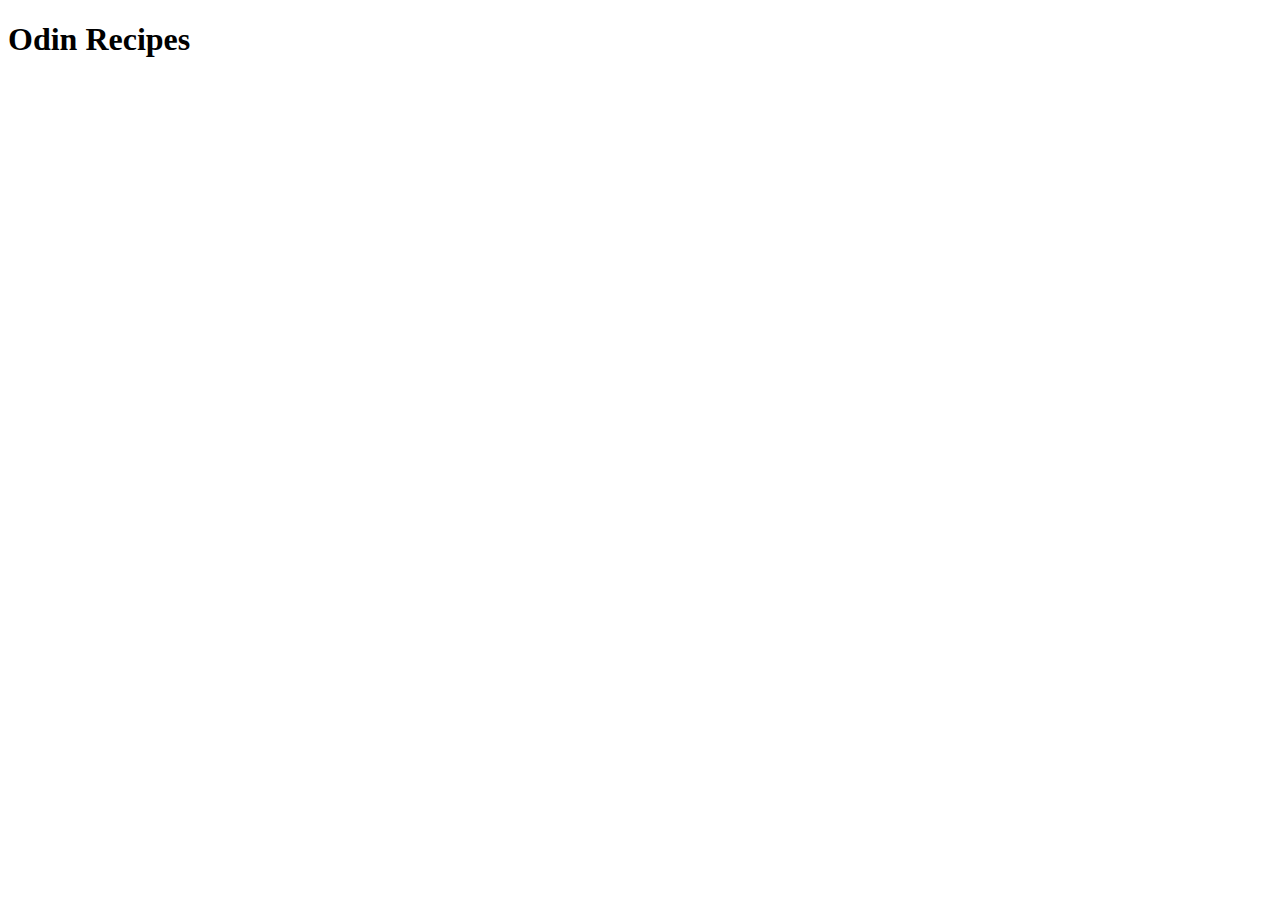
==== index.html @ 1f10da52 "Added index.html and html boilerplate code" ====
<!DOCTYPE html>
<html lang="en">
<head>
    <meta charset="UTF-8">
    <meta name="viewport" content="width=device-width, initial-scale=1.0">
    <title>Odin Recipes</title>
</head>
<body>
    <h1>Odin Recipes</h1>
</body>
</html>
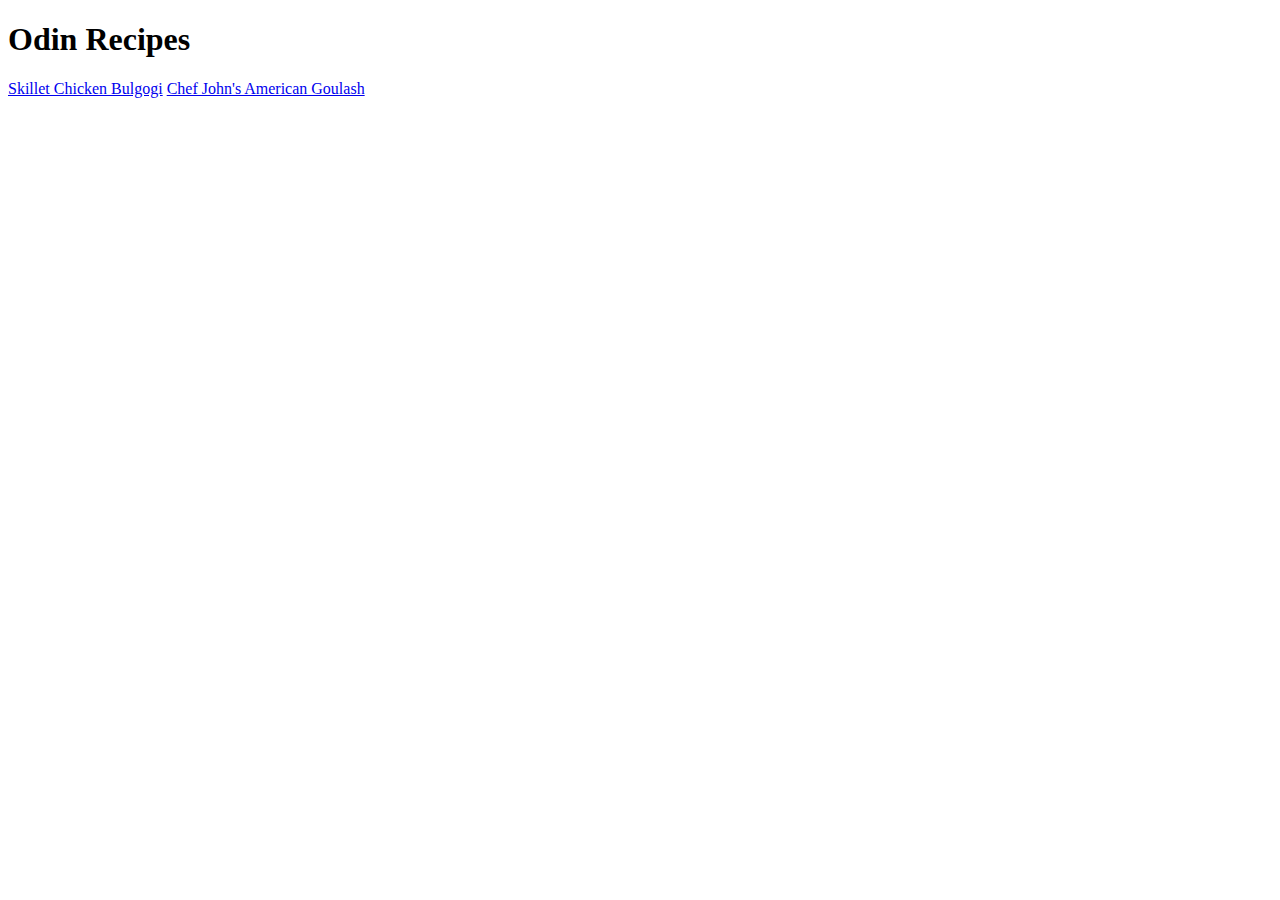
==== commit 6c79b146: "Added Chef John's American Goulash and an image for it, added all content to the page and added a li" ====
--- a/index.html
+++ b/index.html
@@ -7,5 +7,7 @@
 </head>
 <body>
     <h1>Odin Recipes</h1>
+    <a href="recipes/skillet-chicken-bulgogi.html">Skillet Chicken Bulgogi</a>
+    <a href="recipes/chef-john's-american-goulash.html">Chef John's American Goulash</a>
 </body>
 </html>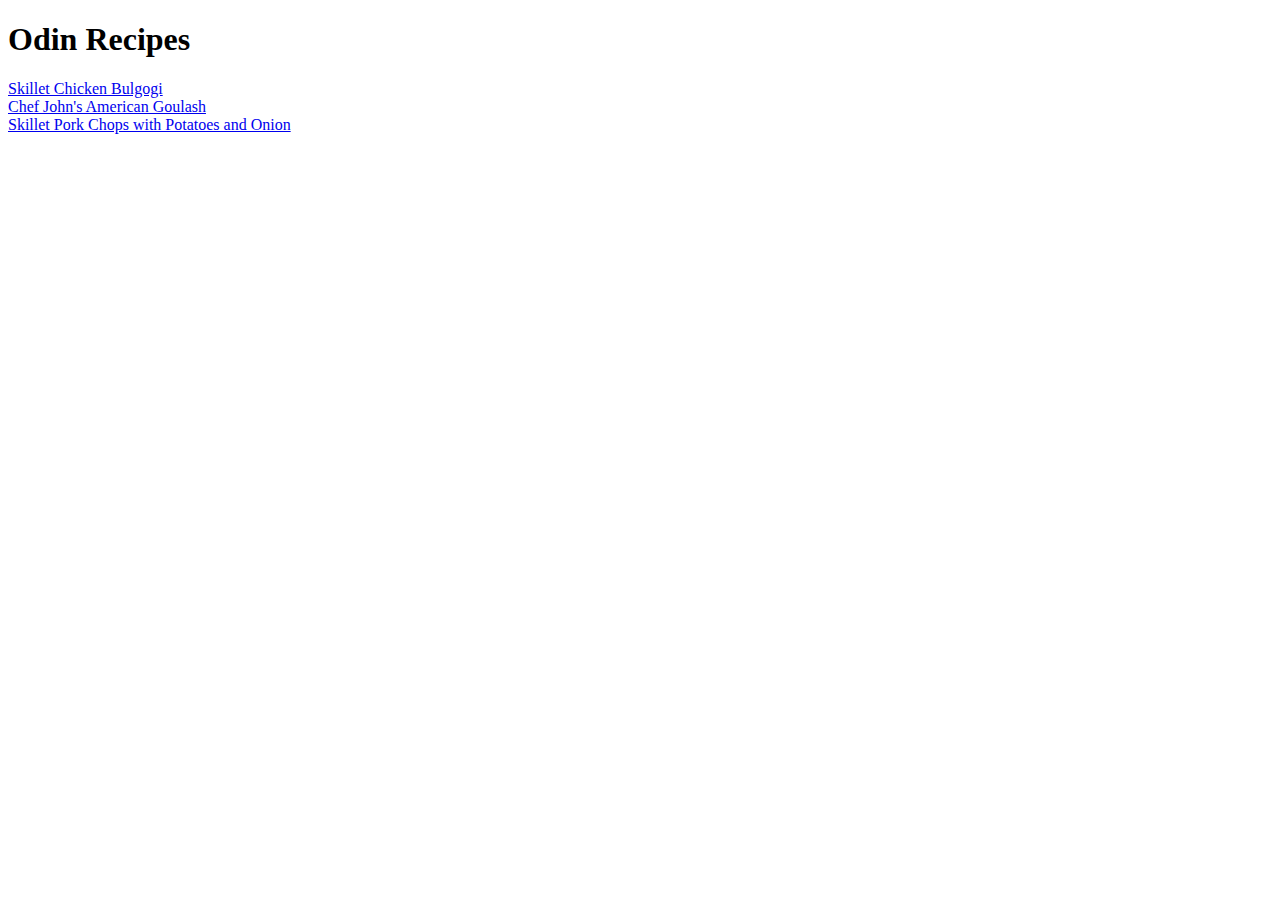
==== commit 5f954866: "Added Skillet Pork Chops with Potatoes and Onion image and html document, linked it to home page and" ====
--- a/index.html
+++ b/index.html
@@ -7,7 +7,8 @@
 </head>
 <body>
     <h1>Odin Recipes</h1>
-    <a href="recipes/skillet-chicken-bulgogi.html">Skillet Chicken Bulgogi</a>
-    <a href="recipes/chef-john's-american-goulash.html">Chef John's American Goulash</a>
+    <a href="recipes/skillet-chicken-bulgogi.html">Skillet Chicken Bulgogi</a><br>
+    <a href="recipes/chef-john's-american-goulash.html">Chef John's American Goulash</a><br>
+    <a href="recipes/Skillet Pork Chops with Potatoes and Onion.html">Skillet Pork Chops with Potatoes and Onion</a> <br>
 </body>
 </html>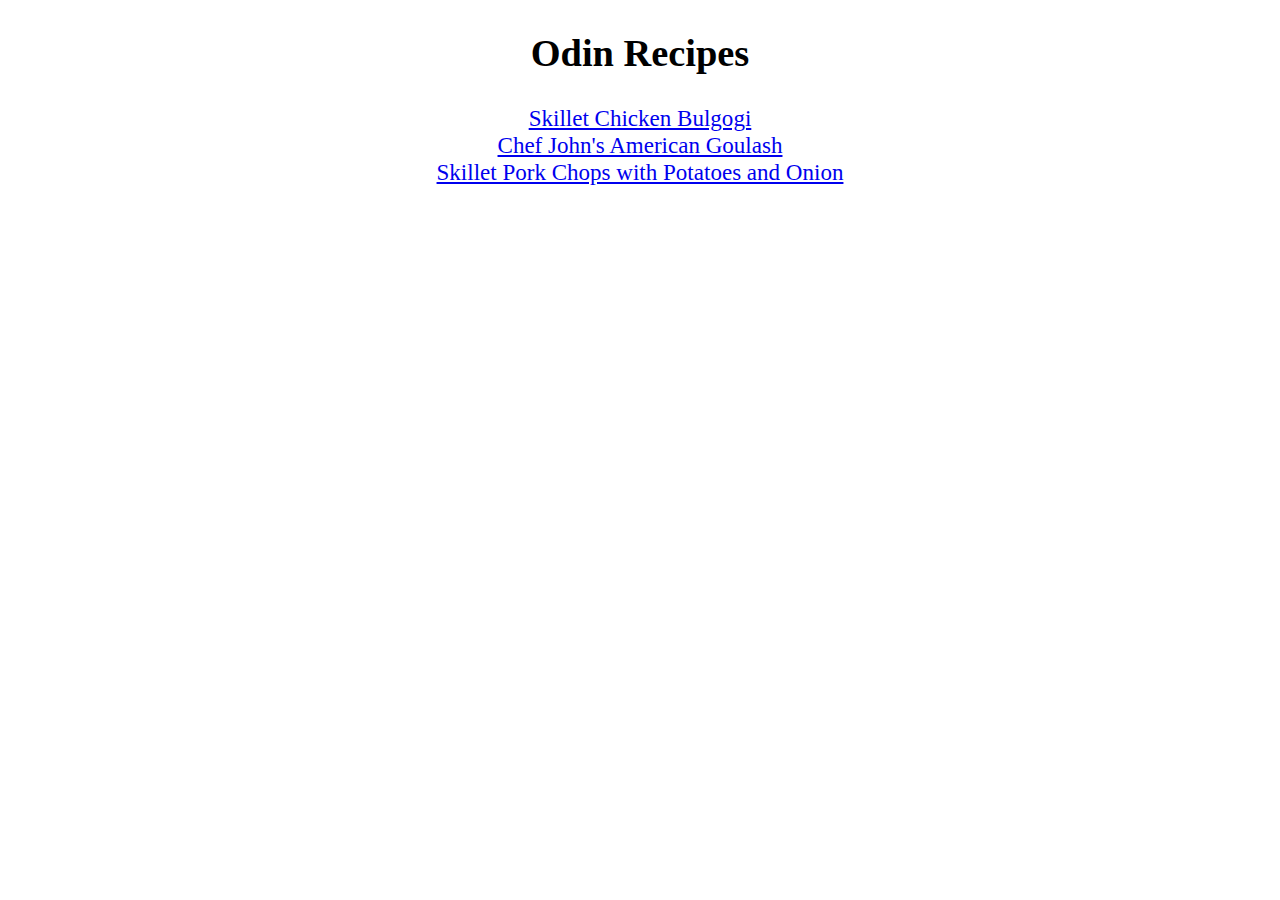
==== commit dbfeac99: "Added basic CSS to make it look a bit nicer" ====
--- a/index.html
+++ b/index.html
@@ -4,6 +4,7 @@
     <meta charset="UTF-8">
     <meta name="viewport" content="width=device-width, initial-scale=1.0">
     <title>Odin Recipes</title>
+    <link rel="stylesheet" href="../styles.css" />
 </head>
 <body>
     <h1>Odin Recipes</h1>
--- a/styles.css
+++ b/styles.css
@@ -0,0 +1,13 @@
+* {
+    text-align: center;
+    font-size: 1.2rem;
+    list-style: none;
+}
+h1 {
+    text-align: center;
+    font-size: 2rem;
+    padding: 5px;
+}
+a {
+    text-align: center;
+}